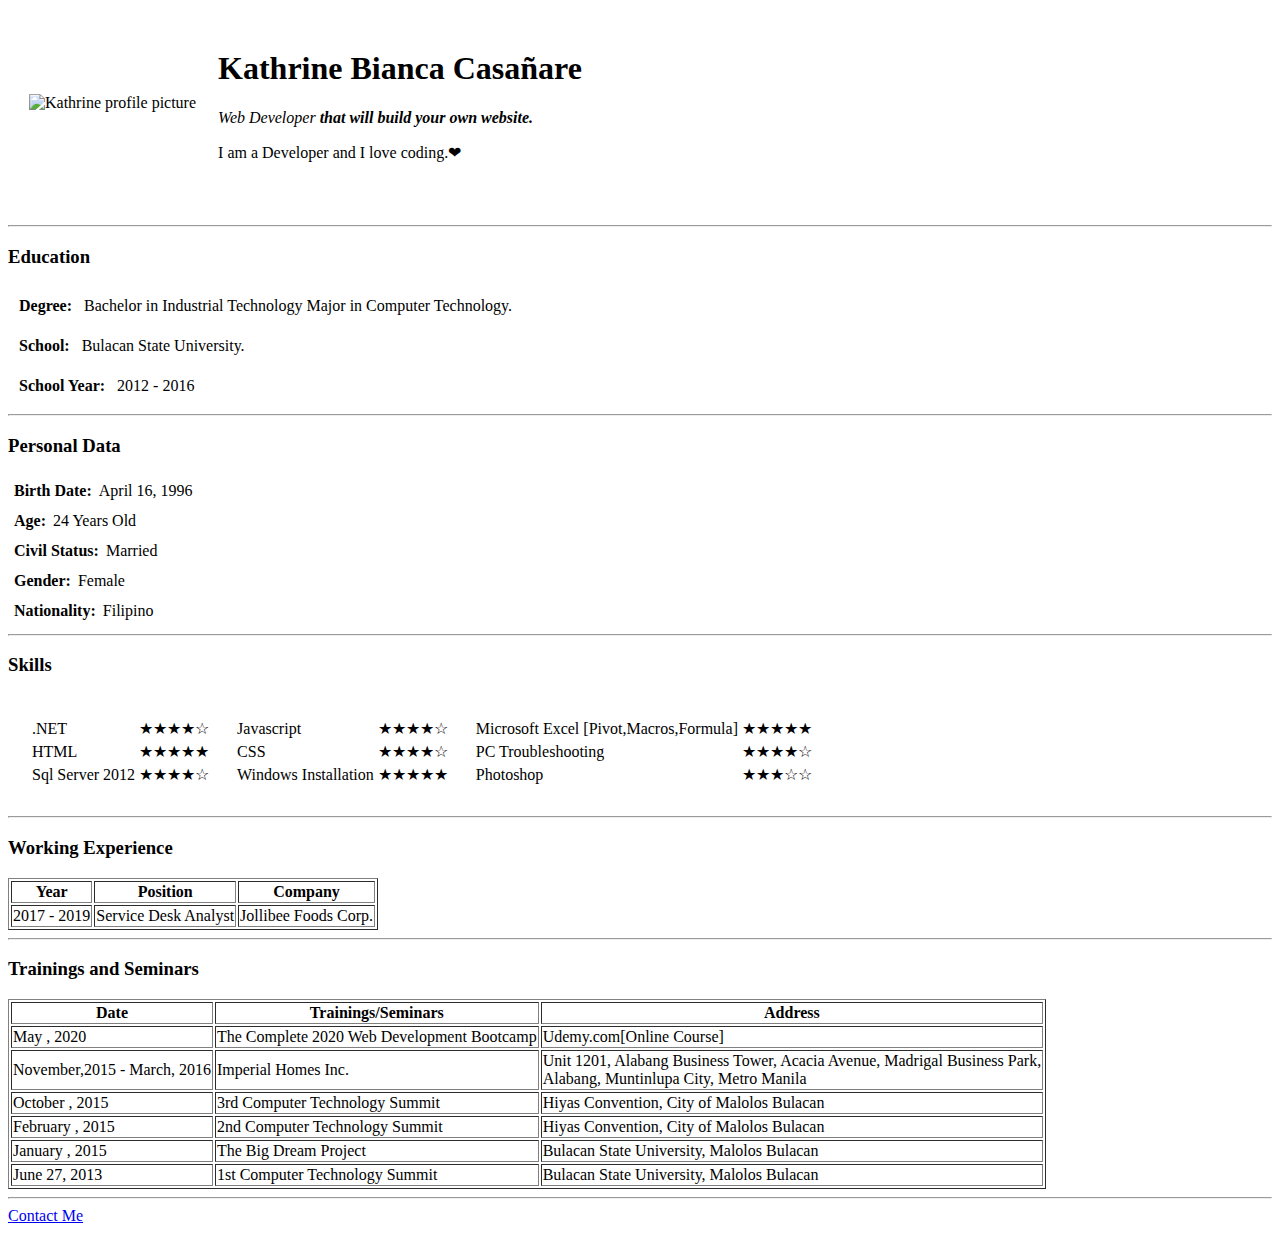
==== index.html @ 1e81bbb9 "Add files via upload" ====
<!DOCTYPE html>
<html>

<head>
  <meta charset="utf-8">

  <title>💚Kathrine's Personal Site</title>
  <link rel="stylesheet" href="css/styles.css">
  <style>
    img {

      height: 200px;
    }
  </style>

</head>

<body>
  <table cellspacing="20">
    <tr>
      <td><img src="kate.png" alt=" Kathrine profile picture" </td>
      <td>
        <h1>Kathrine Bianca Casañare</h1>
        <p><em>Web Developer <strong>that will build your own website.</strong></em> </p>
        <p>I am a Developer and I love coding.❤ </p>
      </td>
    </tr>
  </table>
  <br>

  <hr>
  <h3>Education</h3>
  <table cellspacing="10">

    <tr>
      <td><strong>Degree:</strong></td>
      <td>Bachelor in Industrial Technology Major in Computer Technology.</td>

    </tr>

  </table>
  <table cellspacing="10">

    <tr>
      <td><strong>School:</strong></td>
      <td>Bulacan State University.</td>
      <td></td>
    </tr>

  </table>
  <table cellspacing="10">

    <tr>
      <td><strong>School Year:</strong></td>
      <td>2012 - 2016</td>

    </tr>

  </table>
  <hr>
  <h3>Personal Data</h3>
  <table cellspacing="5">

    <tr>
      <td><strong>Birth Date:</strong></td>
      <td>April 16, 1996</td>

    </tr>

  </table>
  <table cellspacing="5">

    <tr>
      <td><strong>Age:</strong></td>
      <td>24 Years Old</td>

    </tr>

  </table>
  <table cellspacing="5">

    <tr>
      <td><strong>Civil Status:</strong></td>
      <td>Married</td>

    </tr>

  </table>
  <table cellspacing="5">

    <tr>
      <td><strong>Gender:</strong></td>
      <td>Female</td>

    </tr>

  </table>
  <table cellspacing="5">

    <tr>
      <td><strong>Nationality:</strong></td>
      <td>Filipino</td>

    </tr>

  </table>
  <hr>
  <h3>Skills</h3>
  <table cellspacing="20">
    <tr>
      <td>
        <table>
          <tr>
            <td>.NET</td>
            <td>&starf;&starf;&starf;&starf;&star;</td>
          </tr>
          <tr>
            <td>HTML</td>
            <td>&starf;&starf;&starf;&starf;&starf;</td>
          </tr>
          <tr>
            <td>Sql Server 2012</td>
            <td>&starf;&starf;&starf;&starf;&star;</td>
          </tr>
        </table>
      </td>
      <td>
        <table>
          <tr>
            <td>Javascript</td>
            <td>&starf;&starf;&starf;&starf;&star;</td>
          </tr>
          <tr>
            <td>CSS</td>
            <td>&starf;&starf;&starf;&starf;&star;</td>
          </tr>
          <tr>
            <td>Windows Installation</td>
            <td>&starf;&starf;&starf;&starf;&starf;</td>
          </tr>
        </table>
      </td>
      <td>
        <table>
          <tr>
            <td>Microsoft Excel [Pivot,Macros,Formula]</td>
            <td>&starf;&starf;&starf;&starf;&starf;</td>
          </tr>
          <tr>
            <td>PC Troubleshooting</td>
            <td>&starf;&starf;&starf;&starf;&star;</td>
          </tr>
          <tr>
            <td>Photoshop</td>
            <td>&starf;&starf;&starf;&star;&star;</td>
          </tr>
        </table>
      </td>
    </tr>
  </table>

  <hr>
  <h3>Working Experience</h3>
  <table border="1">
    <thead>
      <tr>
        <th>Year</th>
        <th>Position</th>
        <th>Company</th>

      </tr>
    </thead>
    <tbody>
      <tr>
        <td>2017 - 2019</td>
        <td> Service Desk Analyst</td>
        <td>Jollibee Foods Corp.</td>
      </tr>
    </tbody>

  </table>
  <hr>
  <h3>Trainings and Seminars</h3>
  <table border="1">
    <thead>
      <tr>
        <th><strong>Date</strong></th>
        <th><strong>Trainings/Seminars</strong></th>
        <th><strong>Address</strong></th>
      </tr>
    </thead>
    <tbody>
      <tr>
        <td>May , 2020 </td>
        <td>The Complete 2020 Web Development Bootcamp</td>
        <td>Udemy.com[Online Course]</td>
      </tr>
      <tr>
        <td>November,2015 - March, 2016</td>
        <td> Imperial Homes Inc. </td>
        <td>Unit 1201, Alabang Business Tower, Acacia Avenue, Madrigal Business Park, <br>
          Alabang, Muntinlupa City, Metro Manila </td>
      </tr>
      <tr>
        <td>October , 2015 </td>
        <td>3rd Computer Technology Summit</td>
        <td>Hiyas Convention, City of Malolos Bulacan </td>
      </tr>
      <tr>
        <td>February , 2015 </td>
        <td>2nd Computer Technology Summit</td>
        <td>Hiyas Convention, City of Malolos Bulacan </td>
      </tr>
      <tr>
        <td>January , 2015 </td>
        <td>The Big Dream Project </td>
        <td>Bulacan State University, Malolos Bulacan </td>
      </tr>
      <tr>
        <td>June 27, 2013 </td>
        <td>1st Computer Technology Summit</td>
        <td>Bulacan State University, Malolos Bulacan </td>
      </tr>
    </tbody>

  </table>
  <hr>

  <a href="contact_me.html">Contact Me</a>

</body>

</html>
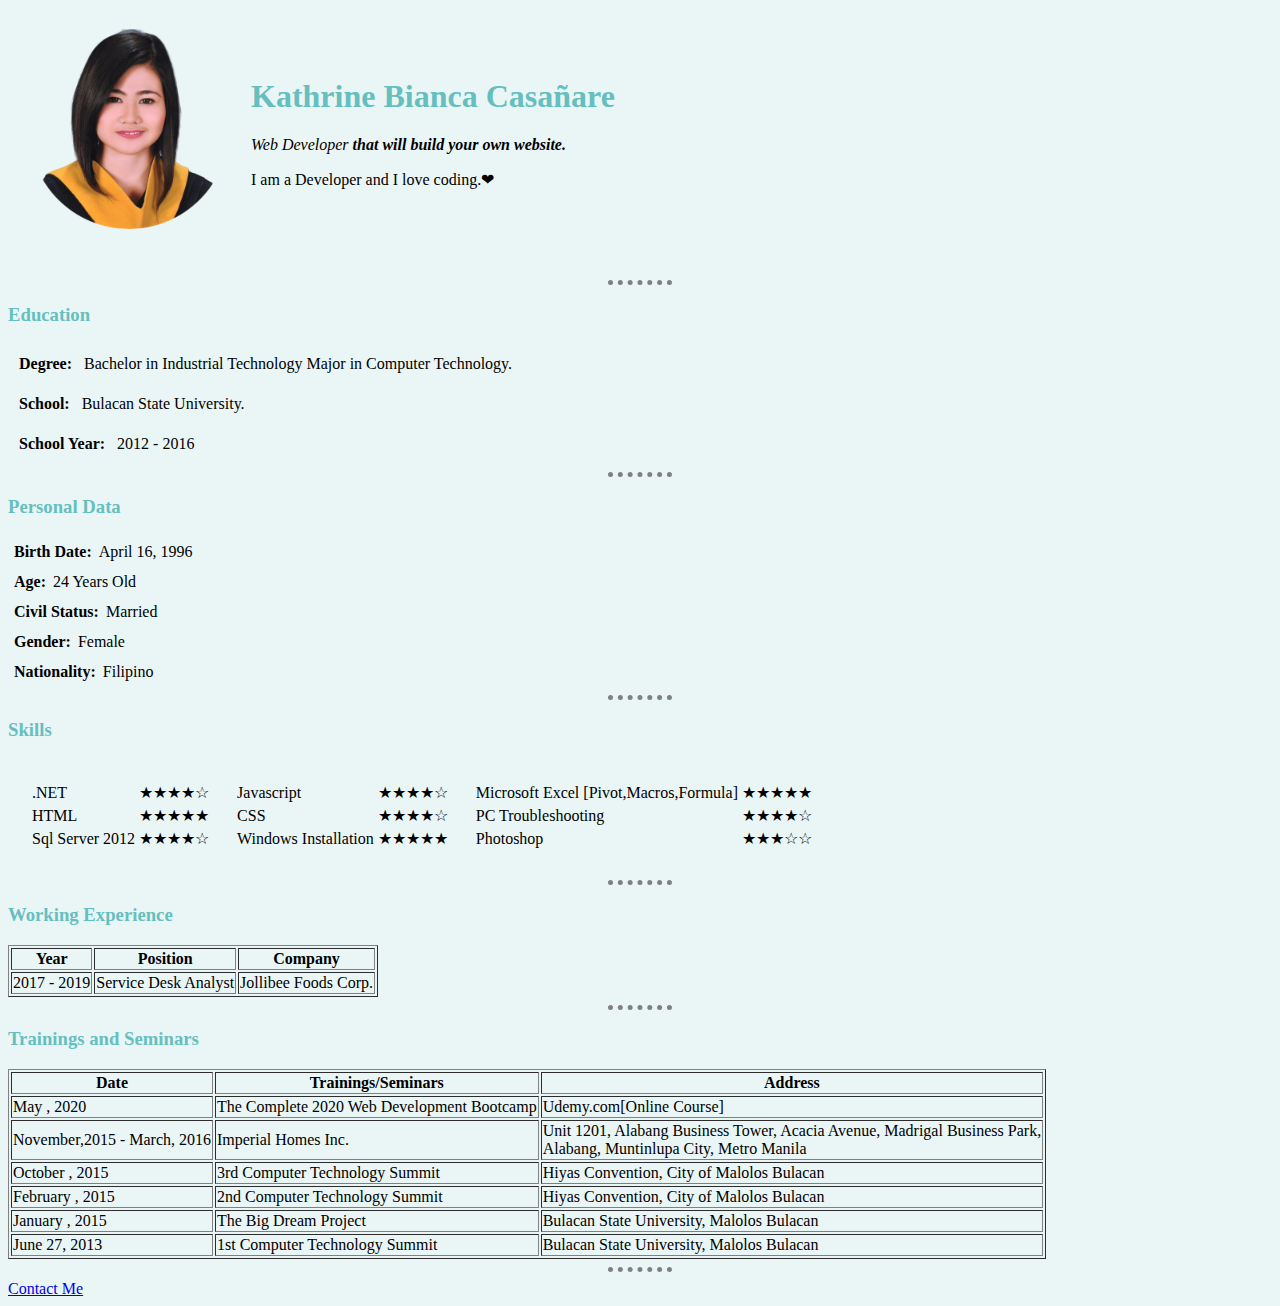
==== commit 3302114a: "Update index.html" ====
--- a/index.html
+++ b/index.html
@@ -16,9 +16,10 @@
 </head>
 
 <body>
+  
   <table cellspacing="20">
     <tr>
-      <td><img src="kate.png" alt=" Kathrine profile picture" </td>
+      <td><img src="Kate.png" alt=" Kathrine profile picture" </td>
       <td>
         <h1>Kathrine Bianca Casañare</h1>
         <p><em>Web Developer <strong>that will build your own website.</strong></em> </p>
--- a/css/styles.css
+++ b/css/styles.css
@@ -0,0 +1,18 @@
+body {
+  background-color: #EAF6F6;
+}
+
+hr {
+
+  border-style: none;
+  border-top-style: dotted;
+  border-color: grey;
+  border-width: 5px;
+  width: 5%;
+}
+h1{
+  color: #66BFBF ;
+}
+h3{
+  color: #66BFBF ;
+}
